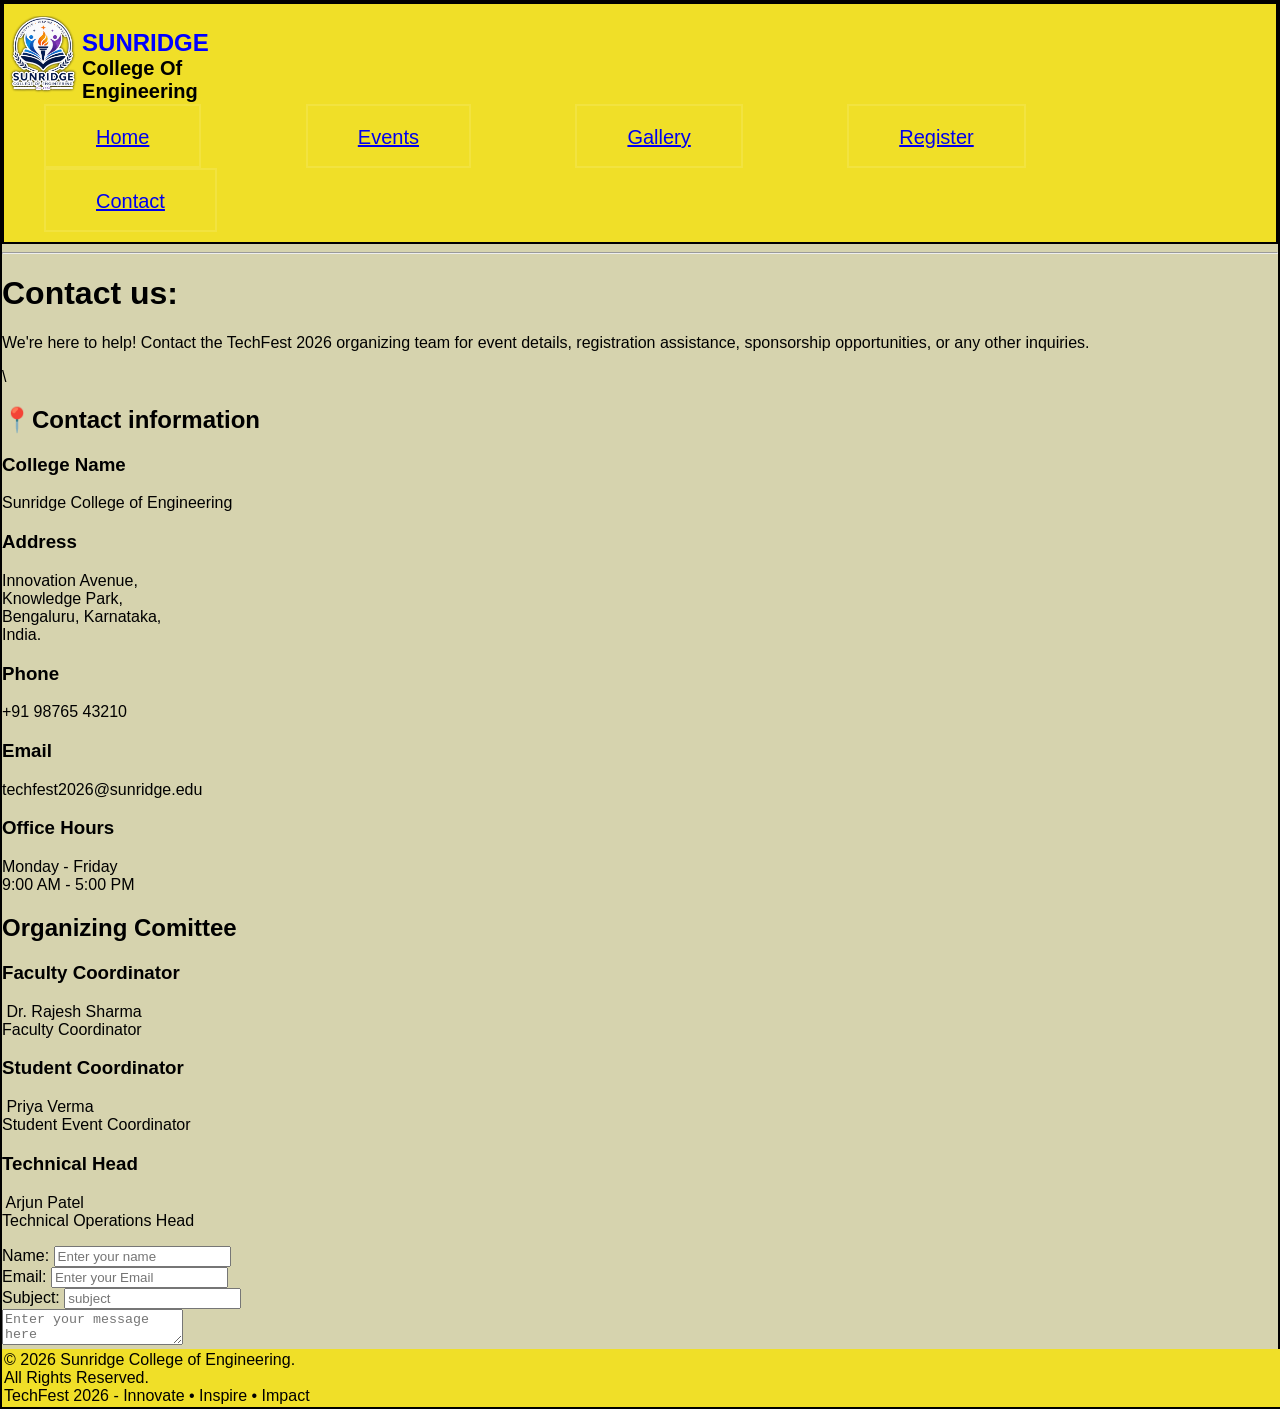
==== Project03/contact.html @ 7f016f9e "Add files via upload" ====
<!DOCTYPE html>
<html lang="en">
<head>
    <meta charset="UTF-8">
    <meta name="viewport" content="width=device-width, initial-scale=1.0">
    <title>contact</title>
    <link rel="stylesheet" href="style.css">
</head>
<body>
     <header>
            <div><img src="images/logo_wipe_bg.png" alt="logo" id="logo"  >
            <h1>
                <span>SUNRIDGE</span> <br>  College Of Engineering
            </h1></div>
            <nav><ul>
                <li><a href="index.html">Home</a></li>
                <li><a href="events.html">Events</a></li>
                <li><a href="gallery.html">Gallery</a></li>
                <li><a href="register.html">Register</a></li>
                <li><a href="contact.html">Contact</a></li>
            </ul></nav>
    </header> <hr>
    <h1>Contact us:</h1>
    <p>We're here to help! Contact the TechFest 2026 organizing team for event details, registration assistance, sponsorship opportunities, or any other inquiries.</p>\
<section>
    <h2>📍Contact information </h2>
    <div>
        <h3>College Name</h3>
        <p>Sunridge College of Engineering</p>
    </div>
    <div>
        <h3>Address</h3>
        <p>
            Innovation Avenue,<br>
            Knowledge Park, <br>
            Bengaluru, Karnataka,<br>
            India. <br>
        </p>
    </div>
    <div>
        <h3>
            Phone
        </h3>
        <p>
            +91 98765 43210
        </p>
    </div>
    <div>
        <h3>
            Email
        </h3>
        <p>
            techfest2026@sunridge.edu
        </p>
    </div>
    <div>
        <h3>   
            Office Hours
        </h3>
        <p>
            Monday - Friday <br>
            9:00 AM - 5:00 PM <br>
        </p>
    </div>
</section>

<section>
    <H2>Organizing Comittee</H2>
    <div>
        <h3>Faculty Coordinator</h3>
        <p>
            <img src="" alt="">
            Dr. Rajesh Sharma <br>
            Faculty Coordinator <br>  
        </p>
    </div>
    <div>
        <h3>Student Coordinator</h3>
        <p>
            <img src="" alt="">
            Priya Verma <br>
            Student Event Coordinator <br>
        </p>
    </div>
    <div>
        <h3>Technical Head</h3>
        <p>
            <img src="" alt="">
            Arjun Patel <br>
            Technical Operations Head  <br>
        </p>
    </div>

    <form action="">
        <label for="name">Name:</label>
        <input type="text" id="name" placeholder="Enter your name"> <br>

        <label for="email">Email:</label>
        <input type="text" id="email" placeholder="Enter your Email"> <br>

        <label for="subject">Subject:</label>
        <input type="text" id="subject" placeholder="subject"> <br>

        <textarea name="message" id="message" placeholder="Enter your message here"></textarea>
    </form>
<footer>
        © 2026 Sunridge College of Engineering. <br>
        All Rights Reserved. <br>
        TechFest 2026 - Innovate • Inspire • Impact <br>
    </footer>

</section>
</body>
</html>
---- Project03/style.css ----
body{
    font-family: 'Segoe UI', Tahoma, Geneva, Verdana, sans-serif;
    box-sizing: border-box;
    border: 2px solid black;
    padding: 0px;
    margin: 0px;
    width: 1vp;
    background-color:hsl(56, 33%, 76%) ;
}
header{
    box-sizing: border-box;
    background-color: hsl(55, 87%, 55%);
    display: block;
    width: 1vp;
    border: 2px solid hsl(0, 0%, 0%);
    padding-bottom: 10px;
    padding-top: 0px;
}
header div{
    box-sizing: border-box;
    height: 100px;
    border: 2px solid hsl(55, 87%, 55%);
    display: inline-block;
    width: 300px;
}
header img{
    height: 80px;
    display:inline ;
    float: left;
    margin-top: 10px;
}
header h1{
    height: 130px;
    font-size: 20px;
    padding-top: 10px;
   
}
header span{
    color: blue;
    font-size: 24px;
}
header ul{
    padding-bottom: 0px;
    text-align:left;
    text-decoration: none;
    margin: 0px;
}
header li{
    display: inline-block;
    padding-right: 50px;
    padding-left: 50px;
    padding-top: 20px;
    padding-bottom: 20px;
    font-size: 20px;
    border: 2px solid hsl(55, 87%, 60%);
    background-color: hsl(55, 87%, 55%);
    margin: 0px;
    margin-right: 100px;
    height: 20px;
}

#section1{
    border: 2px solid white;
    margin-left: 20px;
}
#section1 div{
    border: 2px solid black;
    display: inline-block;
    width: 47%;
    padding: 10px;
    background-color: hsl(55, 87%, 55%);
    vertical-align: top;
    height: 210px;
    border-radius: 20px;

}
#section1 #about{
    overflow: auto;
}
#section1 #why{
    margin-left: 2%;

}

#section2>div>div{
    box-sizing: border-box;
    border: 2px solid black;
    display: inline-block;
    width: 32%;
    padding: 10px;
    margin-left: 10px;

}
#section2 img{
    border: 2px solid black;
    height: 200px;
    width: 99%;
}
#section3 div{
    display: inline-block;
    width: 48%;
    border: 2px solid black;
    height: 400px;
    vertical-align: top;
}
#section3 video{
    width :100%;
    height: 100%;
}
#section3 audio{
    box-sizing: border-box;
    width: 33.3%;
    border: 2px solid black;
    margin-left: 33.3%;
    margin-right: 33.3%;
}
#section3 #vid{
    height: 90%;
    vertical-align: top;

}
#section3 #aud{
    vertical-align: bottom;
}
footer{
    border: 2px solid hsl(55, 87%, 55%);
    background-color: hsl(55, 87%, 55%);
    width: 100%;
    margin-bottom: 0px;
}
#main{
    margin-left: 20px;

}
#main h1{
    font-size: 40px;

    margin-bottom: 0px;
    font-family: Georgia, 'Times New Roman', Times, serif;
}
#main h2{
    margin: 0px;
    font-family: Georgia, 'Times New Roman', Times, serif;
}




#eventcards .Cards{
    border: 2px solid black;
    display: inline-block;
    margin-left: 50px;
    width: 300px;
    vertical-align: top;
    height: 350px;
    padding: 0px;
    margin-bottom: 40px;
    padding-top: 0px;
    overflow: auto;
    margin-right: 30px;
    padding: 5px;

}
#eventcards .Cards img{
    box-sizing: border-box;
    border: 2px solid black;
    height: 100%;
    width: 100%;
    display: block;
    float: left;
}
#eventcards .Cards .images{
    box-sizing: border-box;
    border: 2px solid black;
    padding: 0px;
    width: 1230px;
    height: 180px;
    width: 100%;
    overflow: auto;
}
.eve{
    
    width: 100%;
    padding: 10px;
    box-sizing: border-box;
}
.boxes{
    box-sizing: border-box;
    border: 2px solid black;
    display: inline-block;
    vertical-align: top;
    height: 300px;
    width: 32%;
    border-radius: 20px;
    padding: 20px;
    margin-bottom: 40px;
    overflow: auto;
}
#schedule{
    margin-left:20px;
}

#regi-main{
    border: 2px solid black;
    margin: 100px;
    margin-top: 20px;
    padding: 40px;
    border-radius: 20px;
    background-color: hsl(55, 87%, 55%);
    
}
#regi-main #div1{
    background-color:hsl(55, 77%, 55%);
    padding: 20px;
    padding-top: 10px;
    border-radius: 20px;
    margin-bottom: 20px;
}

#form .input{
    box-sizing: border-box;
    display: inline-block;
    width: 49%;
    text-align: left;
    padding:5px;
    font-size: 20px;
}
#regi-main #div2{
    padding: 10px;
    padding-top: 0px;
    padding-left: 10px;
    width: 52%;
    border-radius: 20px;
    background-color:hsl(55, 77%, 55%);
}
#form button{
    display: inline-block;
    text-align: center;
    border: 2px solid black;
    margin-left: 70%;
    height: 40px;
    width: 150px;
    border-radius: 20px;
    background-color: hsl(55, 77%, 55%);

}
#form button:hover{
    background-color: hsl(55, 97%, 55%);
}

#form #event{
    margin: 10px;
    margin-top: 0px;
    vertical-align: top;
    font-size: 23px;
}
#form #event #events{
    border: none;
    outline: none;
    border: 2px solid black;
    height: 40px;
    width: 100%;
    font-size: 18px;
}
#regi-main #div3{
    border: 2px solid black;
    margin: 10px;
    margin-left: 5px;
    padding: 20px;
    border-radius: 5px;
}
#regi-main .div3{
    box-sizing: border-box;
    display: inline-block;
    padding: 10px;
    width: 45%;


}
#regi-main .in{
    width: 300px;
    background-color: hsl(55, 87%, 55%);
    text-align: left;
    font-size: 16px;
    outline: none;
    border: none;
    border: 2px solid black;
    height: 40px;
    width: 100%;
    border-radius: 5px;

}

#regi-main .in:hover{
    zoom: 102%;
    background-color:hsl(55, 77%, 55%);
    
}
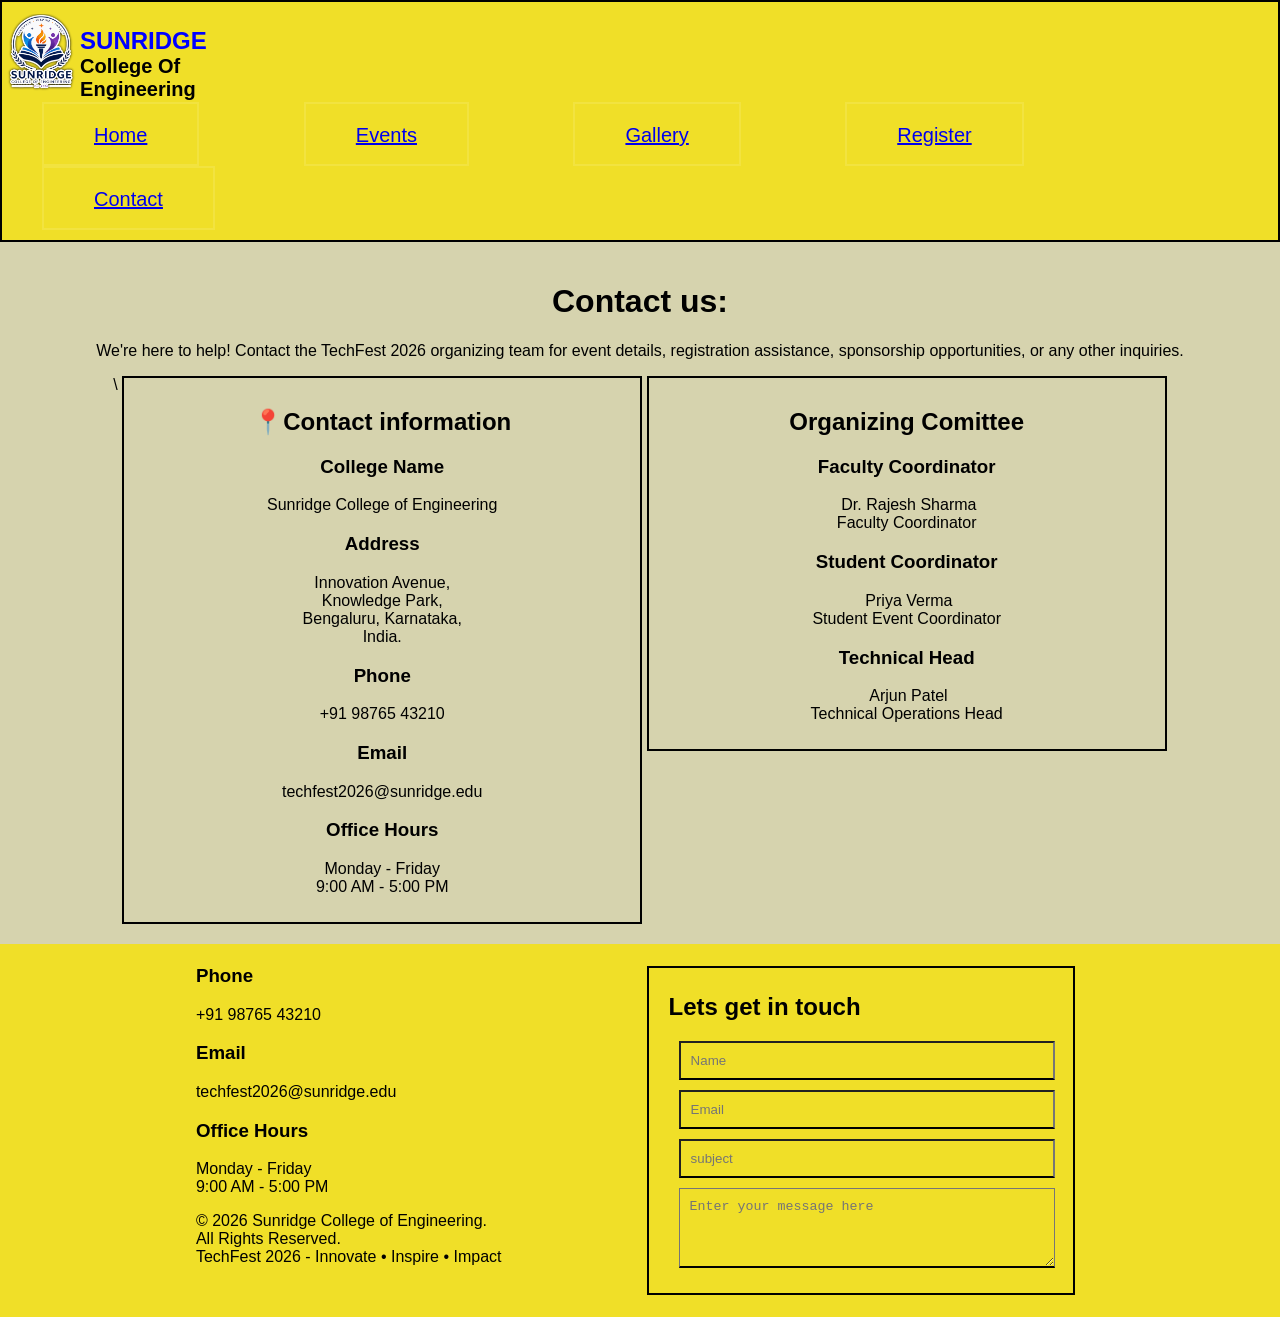
==== commit e5a7a426: "Add files via upload" ====
--- a/Project03/contact.html
+++ b/Project03/contact.html
@@ -6,7 +6,7 @@
     <title>contact</title>
     <link rel="stylesheet" href="style.css">
 </head>
-<body>
+<body id="contact">
      <header>
             <div><img src="images/logo_wipe_bg.png" alt="logo" id="logo"  >
             <h1>
@@ -19,10 +19,11 @@
                 <li><a href="register.html">Register</a></li>
                 <li><a href="contact.html">Contact</a></li>
             </ul></nav>
-    </header> <hr>
+    </header>
+    <div id="dets">
     <h1>Contact us:</h1>
     <p>We're here to help! Contact the TechFest 2026 organizing team for event details, registration assistance, sponsorship opportunities, or any other inquiries.</p>\
-<section>
+<section class="cards">
     <h2>📍Contact information </h2>
     <div>
         <h3>College Name</h3>
@@ -64,7 +65,7 @@
     </div>
 </section>
 
-<section>
+<section class="cards">
     <H2>Organizing Comittee</H2>
     <div>
         <h3>Faculty Coordinator</h3>
@@ -91,24 +92,43 @@
         </p>
     </div>
 
-    <form action="">
-        <label for="name">Name:</label>
-        <input type="text" id="name" placeholder="Enter your name"> <br>
-
-        <label for="email">Email:</label>
-        <input type="text" id="email" placeholder="Enter your Email"> <br>
-
-        <label for="subject">Subject:</label>
-        <input type="text" id="subject" placeholder="subject"> <br>
-
-        <textarea name="message" id="message" placeholder="Enter your message here"></textarea>
-    </form>
+</section></div>
 <footer>
+        <section id="rights">
+        <h3>
+            Phone
+        </h3>
+        <p>
+            +91 98765 43210
+        </p>
+        <h3>
+            Email
+        </h3>
+        <p>
+            techfest2026@sunridge.edu
+        </p>
+        <h3>   
+            Office Hours
+        </h3>
+        <p>
+            Monday - Friday <br>
+            9:00 AM - 5:00 PM <br>
+        </p>
         © 2026 Sunridge College of Engineering. <br>
         All Rights Reserved. <br>
         TechFest 2026 - Innovate • Inspire • Impact <br>
-    </footer>
+    </section>
+    <section id="form1"><form action="">
+        <h2>Lets get in touch</h2>
+        <input type="text" id="name" placeholder="Name" class="in"> <br>
 
-</section>
+        <input type="text" id="email" placeholder="Email" class="in"> <br>
+
+        <input type="text" id="subject" placeholder="subject" class="in"> <br>
+
+        <textarea name="message" id="message" placeholder="Enter your message here" class="in"></textarea>
+    </form></section></footer>
+
+
 </body>
 </html>
--- a/Project03/style.css
+++ b/Project03/style.css
@@ -1,7 +1,6 @@
 body{
     font-family: 'Segoe UI', Tahoma, Geneva, Verdana, sans-serif;
     box-sizing: border-box;
-    border: 2px solid black;
     padding: 0px;
     margin: 0px;
     width: 1vp;
@@ -296,3 +295,161 @@
     background-color:hsl(55, 77%, 55%);
     
 }
+
+
+#gallery #mems{
+    font-family: 'Gill Sans', 'Gill Sans MT', Calibri, 'Trebuchet MS', sans-serif ;
+    border: 2px solid black;
+    margin: 10px;
+    padding: 10px;
+    text-align: center;
+    height: 250px;
+    background-image: url(images/mems.jpeg);
+    background-size: contain;
+    color: hsl(55, 87%, 55%);
+    text-shadow: 2px 2px black;
+
+}
+#gallery #mems h1{
+    font-size: 33px;
+}
+#gallery #mems p{
+    font-size: 27px;
+    
+}
+#gallery #mems2{
+    text-align: center;
+    font-size: 20px;
+    margin: 20px;
+}
+#gallery #mems3{
+    padding: 20px;
+    padding-top: 10px;
+    margin: 10px;
+    margin-top: 00px;
+    border-radius: 20px;
+}
+#gallery #mems4 h2{
+    font-size: 28px;
+    margin-left: 30px;
+}
+#gallery #mems4 #mems3{
+    border:2px solid black;
+}
+#gallery #mems3 .memgallery{
+    height: 350px;
+    width: 100%;
+    text-align: center;
+}
+#gallery #mems3 .memgallery h3{
+    font-size: 20px;
+}
+#gallery #mems3 img{
+    height: 250px;
+    width: 31%;
+    padding: 10px;
+    background-color: black;
+}
+#mems5{
+    border: 2px solid black;
+    padding: 20px;
+}
+#mems5 .cards{
+    
+    display: inline-block;
+    vertical-align: top;
+    height: 400px;
+    text-align: center;
+}
+#mems5 img{
+    height: 200px;
+    border: 2px solid black;
+    width: 98%;
+}
+#mems5 #card2{
+    box-sizing: border-box;
+    text-align:left;
+    width: 29%;
+    padding: 10px;
+    font-size: 20px;
+    border-radius: 20px;
+    border: 2px solid  black;
+    background-color: hsl(56, 16%, 81%);
+}
+#mems5 #card1{
+    width: 70%;
+}
+#mems5 #card2 h2{
+    margin-bottom: 50px;
+    
+    
+}
+#gallery #st{
+    margin-top: 30px;
+    text-align: center;
+    padding: 10px;
+}
+#gallery #st .stcard{
+    box-sizing: border-box;
+    border: 2px solid black;
+    display: inline-block;
+    width: 32%;
+    text-align: left;
+    padding: 10px;
+}
+#gallery #st .stcard img{
+    border: 2px solid black;
+    height: 200px;
+    width: 200px;
+    
+    
+}
+#gallery #mems6{
+    margin: 20px;
+    padding: 10px;
+    border-radius: 20px;
+    background-color: hsl(56, 16%, 81%);
+}
+#contact #dets{
+    margin: 10px;
+    padding: 10px;
+    text-align: center;
+}
+#contact #dets .cards{
+    border: 2px solid black;
+    padding: 10px;
+    display: inline-block;
+    width: 40%;
+    vertical-align: top;
+}
+#contact #form1{
+    border: 2px solid black;
+    margin: 20px;
+    height: 300px;
+    padding: 20px;
+    padding-top: 5px;
+    display: inline-block;
+    width: 30%;
+
+}
+#contact #form1 .in{
+    box-sizing: border-box;
+    margin: 10px;
+    margin-top: 0;
+    padding: 10px;
+    border-bottom: 2px solid black;
+    background-color: transparent;
+    width: 98%;
+    
+}
+#contact #form1 #message{
+    height: 80px;
+}
+#contact #rights{
+    display: inline-block;
+    vertical-align: top;
+    width: 33.3%;
+    margin-right: 0;
+    margin-left: 15.15%;
+    
+}
